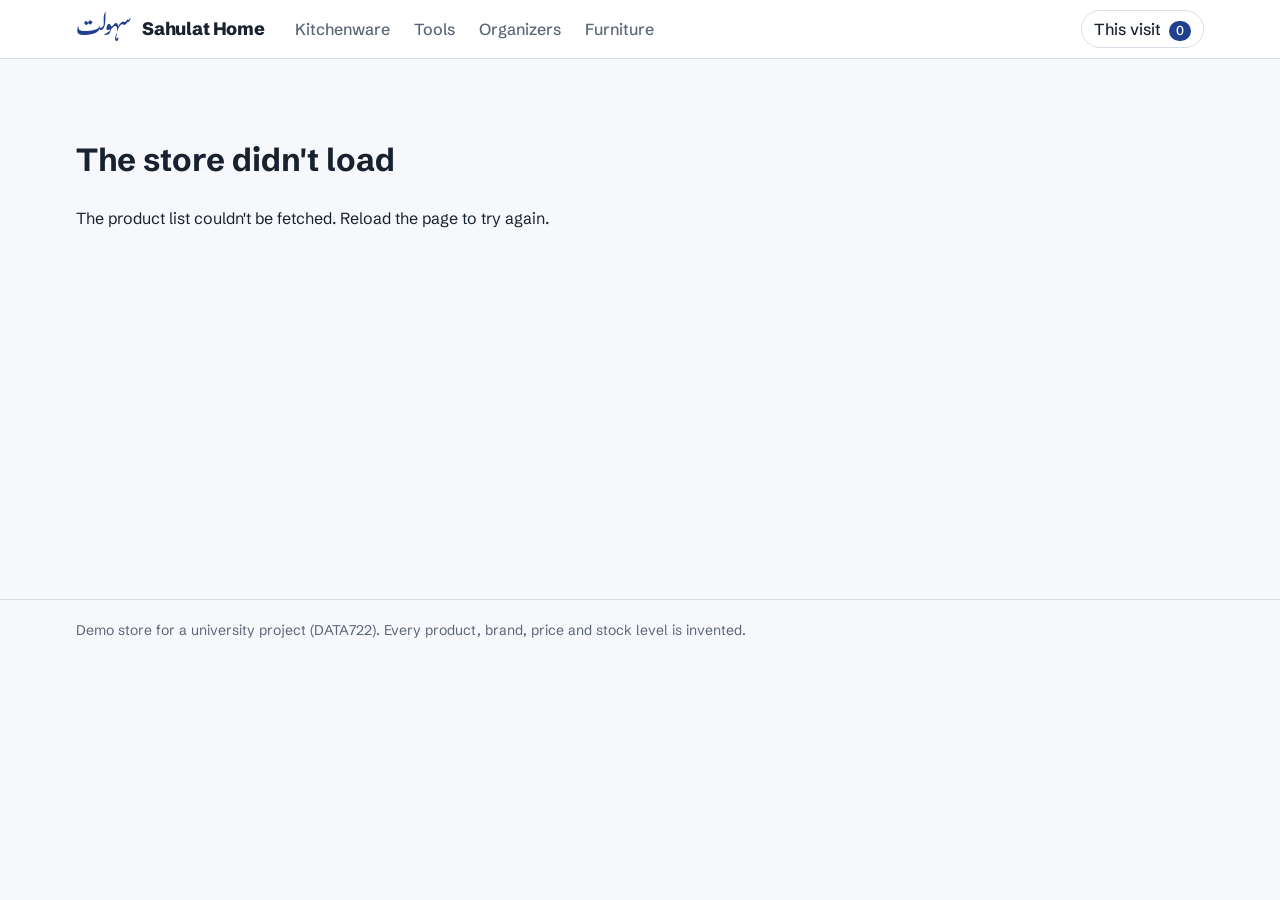
==== static/index.html @ 04b20b96 "v0: store website, keyword (BM25) search API, This-visit panel Co-Authored-By: Claude Opus 5.5 <nore" ====
<!doctype html>
<html lang="en">
<head>
  <meta charset="utf-8">
  <meta name="viewport" content="width=device-width, initial-scale=1">
  <title>Sahulat Home</title>
  <meta name="description" content="Demo household-goods store with search that understands what you need a product for.">
  <link rel="preconnect" href="https://fonts.googleapis.com">
  <link rel="preconnect" href="https://fonts.gstatic.com" crossorigin>
  <link href="https://fonts.googleapis.com/css2?family=Gulzar&family=Schibsted+Grotesk:wght@400;500;600;700;800&display=swap" rel="stylesheet">
  <link rel="stylesheet" href="/static/style.css">
</head>
<body>
  <a class="skip" href="#main">Skip to content</a>

  <header class="site-header">
    <div class="bar">
      <a class="wordmark" href="#/" aria-label="Sahulat Home, home page">
        <span class="wm-ur" lang="ur" dir="rtl">سہولت</span>
        <span class="wm-en">Sahulat Home</span>
      </a>
      <nav class="cats" aria-label="Categories" id="cat-nav"></nav>
      <button class="visit-btn" id="visit-btn" type="button" aria-haspopup="dialog" aria-controls="visit-panel">
        This visit <span class="count" id="visit-count">0</span>
      </button>
    </div>
    <form class="mini-search" id="mini-search" role="search" hidden>
      <label class="sr" for="mini-q">Describe what you need</label>
      <input id="mini-q" name="q" type="search" autocomplete="off" placeholder="Describe what you need">
      <button type="submit">Search</button>
    </form>
  </header>

  <main id="main" tabindex="-1"></main>

  <footer class="site-footer">
    <p>Demo store for a university project (DATA722). Every product, brand, price and stock level is invented.</p>
  </footer>

  <div class="scrim" id="scrim" hidden></div>
  <aside class="visit-panel" id="visit-panel" role="dialog" aria-modal="true" aria-labelledby="visit-title" hidden>
    <div class="vp-head">
      <h2 id="visit-title">What search knows about this visit</h2>
      <button type="button" class="vp-close" id="visit-close" aria-label="Close">Close</button>
    </div>
    <p class="vp-note">Kept in this browser tab only and cleared when you close it. Nothing about your visit is stored on our servers. Only a rough summary (categories, product types, price range) is ever sent with a search, never who you are.</p>
    <div id="visit-body"></div>
    <button type="button" class="ghost" id="visit-clear">Clear this visit</button>
  </aside>

  <script src="/static/app.js"></script>
</body>
</html>
---- static/style.css ----
:root {
  --cobalt: #1f3f8f;
  --cobalt-deep: #172f6b;
  --turquoise: #1a8584;
  --porcelain: #f6f8fb;
  --paper: #ffffff;
  --ink: #18212f;
  --muted: #5a6577;
  --line: #d8dee8;
  --amber: #9a5b12;
  --off: #8a94a6;
  --tint-kitchen: #e2f1f0;
  --tint-tools: #f1ead9;
  --tint-organizers: #e3e9f6;
  --tint-furniture: #e7eddc;
  --radius-sm: 6px;
  --radius-lg: 14px;
  --font: "Schibsted Grotesk", system-ui, sans-serif;
  --urdu: "Gulzar", "Noto Nastaliq Urdu", serif;
  color-scheme: light;
}
@media (prefers-color-scheme: dark) {
  :root:not([data-theme="light"]) {
    --cobalt: #3a62c4; --cobalt-deep: #1a2c5c; --turquoise: #3fb3b1;
    --porcelain: #10151f; --paper: #171e2b; --ink: #e8ecf3; --muted: #a3adbf;
    --line: #2b3546; --amber: #e0a050; --off: #6e788b;
    --tint-kitchen: #16302f; --tint-tools: #2e2a1e; --tint-organizers: #1c2640; --tint-furniture: #232c1b;
    color-scheme: dark;
  }
}
:root[data-theme="dark"] {
  --cobalt: #3a62c4; --cobalt-deep: #1a2c5c; --turquoise: #3fb3b1;
  --porcelain: #10151f; --paper: #171e2b; --ink: #e8ecf3; --muted: #a3adbf;
  --line: #2b3546; --amber: #e0a050; --off: #6e788b;
  --tint-kitchen: #16302f; --tint-tools: #2e2a1e; --tint-organizers: #1c2640; --tint-furniture: #232c1b;
  color-scheme: dark;
}

* { box-sizing: border-box; }
html { -webkit-text-size-adjust: 100%; }
body {
  margin: 0; background: var(--porcelain); color: var(--ink);
  font-family: var(--font); font-size: 16px; line-height: 1.5;
}
a { color: inherit; }
button, input, select { font: inherit; color: inherit; }
:focus-visible { outline: 3px solid var(--turquoise); outline-offset: 2px; }
.sr { position: absolute; width: 1px; height: 1px; overflow: hidden; clip: rect(0 0 0 0); }
.skip { position: absolute; left: -999px; top: 8px; background: var(--paper); padding: 8px 12px; z-index: 50; }
.skip:focus { left: 8px; }

/* Header */
.site-header { background: var(--paper); border-bottom: 1px solid var(--line); position: sticky; top: 0; z-index: 10; }
.bar { max-width: 1160px; margin: 0 auto; padding: 10px 16px; display: flex; align-items: center; gap: 20px; }
.wordmark { display: flex; align-items: baseline; gap: 10px; text-decoration: none; flex-shrink: 0; }
.wm-ur { font-family: var(--urdu); font-size: 26px; line-height: 1; color: var(--cobalt); }
.wm-en { font-weight: 800; font-size: 18px; letter-spacing: -0.01em; }
.cats { display: flex; gap: 4px; overflow-x: auto; flex: 1; scrollbar-width: none; }
.cats a { text-decoration: none; padding: 6px 10px; border-radius: var(--radius-sm); color: var(--muted); font-weight: 500; white-space: nowrap; }
.cats a:hover { color: var(--ink); background: var(--porcelain); }
.cats a[aria-current="page"] { color: var(--cobalt); background: var(--tint-organizers); }
.visit-btn { border: 1px solid var(--line); background: var(--paper); border-radius: 999px; padding: 6px 12px; cursor: pointer; white-space: nowrap; font-weight: 500; }
.visit-btn .count { display: inline-block; min-width: 22px; padding: 0 6px; margin-left: 4px; border-radius: 999px; background: var(--cobalt); color: #fff; font-size: 13px; text-align: center; }
.mini-search { max-width: 1160px; margin: 0 auto; padding: 0 16px 12px; display: flex; gap: 8px; }
.mini-search[hidden] { display: none; }
.mini-search input { flex: 1; min-width: 0; padding: 10px 14px; border: 1px solid var(--line); border-radius: var(--radius-sm); background: var(--porcelain); }
.mini-search button, .hero-form button {
  border: 0; background: var(--cobalt); color: #fff; font-weight: 600; padding: 10px 18px; border-radius: var(--radius-sm); cursor: pointer;
}
.mini-search button:hover { background: var(--cobalt-deep); }

main { max-width: 1160px; margin: 0 auto; padding: 24px 16px 48px; min-height: 60vh; }
main:focus { outline: none; }

/* Hero: the one bold element. Pattern nods to Multani blue-pottery tiles. */
.hero {
  background-color: var(--cobalt);
  background-image: url("data:image/svg+xml,%3Csvg xmlns='http://www.w3.org/2000/svg' width='56' height='56' viewBox='0 0 56 56'%3E%3Cg fill='none' stroke='%23ffffff' stroke-opacity='0.13' stroke-width='1.2'%3E%3Crect x='16' y='16' width='24' height='24'/%3E%3Crect x='16' y='16' width='24' height='24' transform='rotate(45 28 28)'/%3E%3Ccircle cx='28' cy='28' r='5'/%3E%3C/g%3E%3C/svg%3E");
  color: #fff; border-radius: var(--radius-lg); padding: 48px 40px 36px; margin-bottom: 40px;
}
.hero h1 { font-size: clamp(30px, 5vw, 52px); line-height: 1.05; letter-spacing: -0.025em; margin: 0 0 12px; font-weight: 800; max-width: 16ch; }
.hero p { margin: 0 0 24px; max-width: 52ch; color: #dbe4fb; font-size: 18px; }
.hero-form { display: flex; gap: 10px; background: #fff; padding: 8px; border-radius: 12px; max-width: 760px; }
.hero-form input { flex: 1; min-width: 0; border: 0; padding: 12px 14px; font-size: 18px; color: #18212f; background: transparent; }
.hero-form input:focus-visible { outline: none; }
.hero-form:focus-within { box-shadow: 0 0 0 3px #7fd6d4; }
.hero-form button { font-size: 17px; padding: 12px 22px; }
.examples { margin-top: 18px; display: flex; flex-wrap: wrap; gap: 8px; align-items: center; }
.examples span { color: #c4d1f2; margin-right: 4px; }
.examples button { text-align: left; background: rgba(255,255,255,0.12); border: 1px solid rgba(255,255,255,0.28); color: #fff; border-radius: 999px; padding: 5px 12px; cursor: pointer; }
.examples button:hover { background: rgba(255,255,255,0.22); }

h2.section { font-size: 22px; margin: 0 0 16px; letter-spacing: -0.01em; }
.cat-grid { display: grid; grid-template-columns: repeat(auto-fill, minmax(240px, 1fr)); gap: 16px; }
.cat-tile { display: block; text-decoration: none; border-radius: var(--radius-lg); padding: 22px; min-height: 150px; border: 1px solid var(--line); background: var(--paper); }
.cat-tile:hover { border-color: var(--cobalt); }
.cat-tile h3 { margin: 10px 0 4px; font-size: 22px; letter-spacing: -0.01em; }
.cat-tile p { margin: 0; color: var(--muted); font-size: 14px; }
.cat-tile svg { width: 36px; height: 36px; color: var(--cobalt); }

/* Listing pages */
.page-head { display: flex; flex-wrap: wrap; align-items: end; justify-content: space-between; gap: 12px; margin-bottom: 16px; }
.page-head h1 { margin: 0; font-size: clamp(26px, 4vw, 36px); letter-spacing: -0.02em; }
.meta { color: var(--muted); margin: 4px 0 0; font-size: 15px; }
.filters { display: flex; flex-wrap: wrap; gap: 8px; margin-bottom: 20px; }
.chip { border: 1px solid var(--line); background: var(--paper); border-radius: 999px; padding: 5px 12px; cursor: pointer; font-size: 14px; }
.chip[aria-pressed="true"] { background: var(--ink); color: var(--paper); border-color: var(--ink); }
select { border: 1px solid var(--line); background: var(--paper); border-radius: var(--radius-sm); padding: 7px 10px; }

.grid { display: grid; grid-template-columns: repeat(auto-fill, minmax(210px, 1fr)); gap: 16px; }
.card { display: flex; flex-direction: column; text-decoration: none; background: var(--paper); border: 1px solid var(--line); border-radius: 10px; overflow: hidden; }
.card:hover { border-color: var(--muted); }
.thumb { aspect-ratio: 16 / 10; display: grid; place-items: center; }
.thumb svg { width: 44px; height: 44px; opacity: 0.75; color: var(--ink); }
.t-Kitchenware { background: var(--tint-kitchen); }
.t-Tools { background: var(--tint-tools); }
.t-Organizers { background: var(--tint-organizers); }
.t-Furniture { background: var(--tint-furniture); }
.card-body { padding: 12px 14px 14px; display: flex; flex-direction: column; gap: 4px; flex: 1; }
.card-title { font-weight: 600; line-height: 1.3; }
.card-brand { color: var(--muted); font-size: 13px; }
.card-foot { margin-top: auto; padding-top: 8px; display: flex; justify-content: space-between; align-items: baseline; gap: 8px; }
.price { font-weight: 700; font-size: 17px; }
.stock { font-size: 13px; color: var(--turquoise); }
.stock.low { color: var(--amber); }
.stock.out { color: var(--off); }

/* Product page */
.crumbs { font-size: 14px; color: var(--muted); margin-bottom: 16px; }
.crumbs a { color: var(--muted); }
.pdp { display: grid; grid-template-columns: minmax(0, 5fr) minmax(0, 6fr); gap: 32px; }
.pdp .thumb { border-radius: var(--radius-lg); }
.pdp .thumb svg { width: 96px; height: 96px; }
.pdp h1 { margin: 0 0 6px; font-size: clamp(24px, 3.4vw, 34px); line-height: 1.15; letter-spacing: -0.02em; }
.pdp .price { font-size: 26px; display: block; margin: 12px 0 2px; }
.specs { display: grid; grid-template-columns: max-content 1fr; gap: 6px 18px; margin: 20px 0; padding: 16px 0; border-top: 1px solid var(--line); border-bottom: 1px solid var(--line); }
.specs dt { color: var(--muted); }
.specs dd { margin: 0; }
.desc { color: var(--muted); max-width: 62ch; }
.variants { margin-top: 40px; }

/* Search results */
.notice { background: var(--paper); border: 1px solid var(--line); border-left: 4px solid var(--turquoise); border-radius: var(--radius-sm); padding: 12px 16px; margin-bottom: 20px; max-width: 80ch; }
.empty { padding: 32px 0; max-width: 60ch; }
.empty h2 { margin: 0 0 8px; }

/* This-visit panel */
.scrim { position: fixed; inset: 0; background: rgba(10, 16, 30, 0.45); z-index: 20; }
.visit-panel { position: fixed; top: 0; right: 0; bottom: 0; width: min(420px, 100%); background: var(--paper); z-index: 30; padding: 20px; overflow-y: auto; border-left: 1px solid var(--line); }
.vp-head { display: flex; justify-content: space-between; gap: 12px; align-items: start; }
.vp-head h2 { margin: 0; font-size: 20px; line-height: 1.25; }
.vp-close, .ghost { border: 1px solid var(--line); background: var(--paper); border-radius: var(--radius-sm); padding: 6px 12px; cursor: pointer; }
.vp-note { color: var(--muted); font-size: 14px; }
.vp-section { margin: 18px 0; }
.vp-section h3 { font-size: 15px; margin: 0 0 6px; }
.vp-section ul { margin: 0; padding-left: 18px; }
.vp-section p { margin: 0; }
.vp-empty { color: var(--muted); }

.site-footer { border-top: 1px solid var(--line); color: var(--muted); font-size: 14px; }
.site-footer p { max-width: 1160px; margin: 0 auto; padding: 20px 16px 32px; }

@media (max-width: 760px) {
  .bar { flex-wrap: wrap; gap: 10px; }
  .cats { order: 3; flex-basis: 100%; }
  .visit-btn { margin-left: auto; }
  .hero { padding: 32px 20px 26px; }
  .hero-form { flex-direction: column; }
  .pdp { grid-template-columns: 1fr; gap: 20px; }
  .pdp .thumb { aspect-ratio: 16 / 7; }
  .grid { grid-template-columns: repeat(2, minmax(0, 1fr)); gap: 10px; }
  .card-foot { flex-direction: column; align-items: start; gap: 0; }
}
@media (prefers-reduced-motion: reduce) { * { scroll-behavior: auto !important; } }
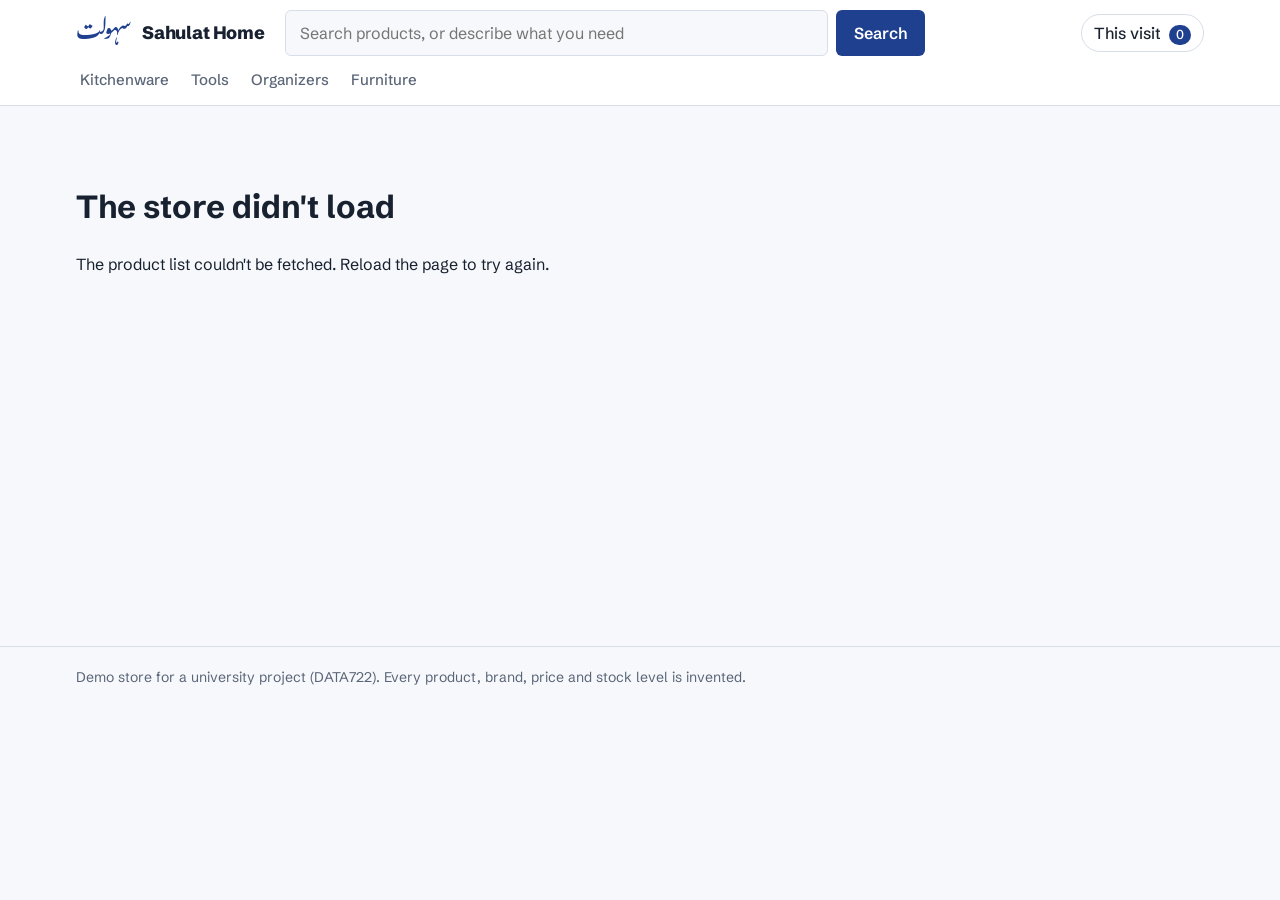
==== commit 2b170c9a: "v1: storefront redesign, hybrid search with keyword fallback, illustrations, budget-word fix Co-Auth" ====
--- a/static/index.html
+++ b/static/index.html
@@ -4,7 +4,7 @@
   <meta charset="utf-8">
   <meta name="viewport" content="width=device-width, initial-scale=1">
   <title>Sahulat Home</title>
-  <meta name="description" content="Demo household-goods store with search that understands what you need a product for.">
+  <meta name="description" content="Demo household-goods store. Its search also understands what you need a product for.">
   <link rel="preconnect" href="https://fonts.googleapis.com">
   <link rel="preconnect" href="https://fonts.gstatic.com" crossorigin>
   <link href="https://fonts.googleapis.com/css2?family=Gulzar&family=Schibsted+Grotesk:wght@400;500;600;700;800&display=swap" rel="stylesheet">
@@ -19,16 +19,16 @@
         <span class="wm-ur" lang="ur" dir="rtl">سہولت</span>
         <span class="wm-en">Sahulat Home</span>
       </a>
-      <nav class="cats" aria-label="Categories" id="cat-nav"></nav>
+      <form class="top-search" id="top-search" role="search">
+        <label class="sr" for="top-q">Search products</label>
+        <input id="top-q" name="q" type="search" autocomplete="off" placeholder="Search products, or describe what you need">
+        <button type="submit">Search</button>
+      </form>
       <button class="visit-btn" id="visit-btn" type="button" aria-haspopup="dialog" aria-controls="visit-panel">
         This visit <span class="count" id="visit-count">0</span>
       </button>
     </div>
-    <form class="mini-search" id="mini-search" role="search" hidden>
-      <label class="sr" for="mini-q">Describe what you need</label>
-      <input id="mini-q" name="q" type="search" autocomplete="off" placeholder="Describe what you need">
-      <button type="submit">Search</button>
-    </form>
+    <nav class="cats" aria-label="Categories" id="cat-nav"></nav>
   </header>
 
   <main id="main" tabindex="-1"></main>
@@ -48,6 +48,7 @@
     <button type="button" class="ghost" id="visit-clear">Clear this visit</button>
   </aside>
 
+  <script src="/static/illustrations.js"></script>
   <script src="/static/app.js"></script>
 </body>
 </html>
--- a/static/style.css
+++ b/static/style.css
@@ -51,40 +51,41 @@
 
 /* Header */
 .site-header { background: var(--paper); border-bottom: 1px solid var(--line); position: sticky; top: 0; z-index: 10; }
-.bar { max-width: 1160px; margin: 0 auto; padding: 10px 16px; display: flex; align-items: center; gap: 20px; }
+.bar { max-width: 1160px; margin: 0 auto; padding: 10px 16px 8px; display: flex; align-items: center; gap: 20px; }
 .wordmark { display: flex; align-items: baseline; gap: 10px; text-decoration: none; flex-shrink: 0; }
 .wm-ur { font-family: var(--urdu); font-size: 26px; line-height: 1; color: var(--cobalt); }
 .wm-en { font-weight: 800; font-size: 18px; letter-spacing: -0.01em; }
-.cats { display: flex; gap: 4px; overflow-x: auto; flex: 1; scrollbar-width: none; }
-.cats a { text-decoration: none; padding: 6px 10px; border-radius: var(--radius-sm); color: var(--muted); font-weight: 500; white-space: nowrap; }
+.top-search { flex: 1; display: flex; gap: 8px; max-width: 640px; }
+.top-search input { flex: 1; min-width: 0; padding: 10px 14px; border: 1px solid var(--line); border-radius: var(--radius-sm); background: var(--porcelain); }
+.top-search input:focus-visible { outline: 3px solid var(--turquoise); outline-offset: 0; }
+.top-search button, .ai-form button, .btn {
+  border: 0; background: var(--cobalt); color: #fff; font-weight: 600; padding: 10px 18px; border-radius: var(--radius-sm); cursor: pointer; text-decoration: none; display: inline-block;
+}
+.top-search button:hover, .btn:hover { background: var(--cobalt-deep); }
+.cats { max-width: 1160px; margin: 0 auto; padding: 0 10px 8px; display: flex; gap: 2px; overflow-x: auto; scrollbar-width: none; }
+.cats a { text-decoration: none; padding: 5px 10px; border-radius: var(--radius-sm); color: var(--muted); font-weight: 500; white-space: nowrap; font-size: 15px; }
 .cats a:hover { color: var(--ink); background: var(--porcelain); }
 .cats a[aria-current="page"] { color: var(--cobalt); background: var(--tint-organizers); }
-.visit-btn { border: 1px solid var(--line); background: var(--paper); border-radius: 999px; padding: 6px 12px; cursor: pointer; white-space: nowrap; font-weight: 500; }
+.visit-btn { margin-left: auto; border: 1px solid var(--line); background: var(--paper); border-radius: 999px; padding: 6px 12px; cursor: pointer; white-space: nowrap; font-weight: 500; }
 .visit-btn .count { display: inline-block; min-width: 22px; padding: 0 6px; margin-left: 4px; border-radius: 999px; background: var(--cobalt); color: #fff; font-size: 13px; text-align: center; }
-.mini-search { max-width: 1160px; margin: 0 auto; padding: 0 16px 12px; display: flex; gap: 8px; }
-.mini-search[hidden] { display: none; }
-.mini-search input { flex: 1; min-width: 0; padding: 10px 14px; border: 1px solid var(--line); border-radius: var(--radius-sm); background: var(--porcelain); }
-.mini-search button, .hero-form button {
-  border: 0; background: var(--cobalt); color: #fff; font-weight: 600; padding: 10px 18px; border-radius: var(--radius-sm); cursor: pointer;
-}
-.mini-search button:hover { background: var(--cobalt-deep); }
 
 main { max-width: 1160px; margin: 0 auto; padding: 24px 16px 48px; min-height: 60vh; }
 main:focus { outline: none; }
 
-/* Hero: the one bold element. Pattern nods to Multani blue-pottery tiles. */
-.hero {
+/* AI search band: the one bold element. Pattern nods to Multani blue-pottery tiles. */
+.ai-band {
   background-color: var(--cobalt);
   background-image: url("data:image/svg+xml,%3Csvg xmlns='http://www.w3.org/2000/svg' width='56' height='56' viewBox='0 0 56 56'%3E%3Cg fill='none' stroke='%23ffffff' stroke-opacity='0.13' stroke-width='1.2'%3E%3Crect x='16' y='16' width='24' height='24'/%3E%3Crect x='16' y='16' width='24' height='24' transform='rotate(45 28 28)'/%3E%3Ccircle cx='28' cy='28' r='5'/%3E%3C/g%3E%3C/svg%3E");
-  color: #fff; border-radius: var(--radius-lg); padding: 48px 40px 36px; margin-bottom: 40px;
+  color: #fff; border-radius: var(--radius-lg); padding: 36px 36px 30px; margin: 44px 0;
 }
-.hero h1 { font-size: clamp(30px, 5vw, 52px); line-height: 1.05; letter-spacing: -0.025em; margin: 0 0 12px; font-weight: 800; max-width: 16ch; }
-.hero p { margin: 0 0 24px; max-width: 52ch; color: #dbe4fb; font-size: 18px; }
-.hero-form { display: flex; gap: 10px; background: #fff; padding: 8px; border-radius: 12px; max-width: 760px; }
-.hero-form input { flex: 1; min-width: 0; border: 0; padding: 12px 14px; font-size: 18px; color: #18212f; background: transparent; }
-.hero-form input:focus-visible { outline: none; }
-.hero-form:focus-within { box-shadow: 0 0 0 3px #7fd6d4; }
-.hero-form button { font-size: 17px; padding: 12px 22px; }
+.ai-band h2 { font-size: clamp(26px, 4vw, 40px); line-height: 1.08; letter-spacing: -0.02em; margin: 0 0 10px; font-weight: 800; max-width: 22ch; }
+.ai-tag { display: inline-block; background: rgba(255,255,255,0.14); border: 1px solid rgba(255,255,255,0.3); border-radius: 999px; padding: 2px 10px; font-size: 14px; margin-bottom: 14px; }
+.ai-band p { margin: 0 0 24px; max-width: 52ch; color: #dbe4fb; font-size: 18px; }
+.ai-form { display: flex; gap: 10px; background: #fff; padding: 8px; border-radius: 12px; max-width: 760px; }
+.ai-form input { flex: 1; min-width: 0; border: 0; padding: 12px 14px; font-size: 18px; color: #18212f; background: transparent; }
+.ai-form input:focus-visible { outline: none; }
+.ai-form:focus-within { box-shadow: 0 0 0 3px #7fd6d4; }
+.ai-form button { font-size: 17px; padding: 12px 22px; }
 .examples { margin-top: 18px; display: flex; flex-wrap: wrap; gap: 8px; align-items: center; }
 .examples span { color: #c4d1f2; margin-right: 4px; }
 .examples button { text-align: left; background: rgba(255,255,255,0.12); border: 1px solid rgba(255,255,255,0.28); color: #fff; border-radius: 999px; padding: 5px 12px; cursor: pointer; }
@@ -97,6 +98,23 @@
 .cat-tile h3 { margin: 10px 0 4px; font-size: 22px; letter-spacing: -0.01em; }
 .cat-tile p { margin: 0; color: var(--muted); font-size: 14px; }
 .cat-tile svg { width: 36px; height: 36px; color: var(--cobalt); }
+
+/* Storefront */
+.promo { background: var(--paper); border: 1px solid var(--line); border-radius: var(--radius-lg); padding: 32px 36px; display: grid; gap: 6px; margin-bottom: 28px; }
+.promo h1 { margin: 0; font-size: clamp(28px, 4.4vw, 44px); line-height: 1.08; letter-spacing: -0.025em; max-width: 20ch; }
+.promo p { margin: 4px 0 14px; color: var(--muted); max-width: 56ch; font-size: 17px; }
+.promo-links { display: flex; flex-wrap: wrap; gap: 8px; }
+.promo-links a { text-decoration: none; border: 1px solid var(--line); border-radius: 999px; padding: 6px 14px; font-weight: 500; }
+.promo-links a:hover { border-color: var(--cobalt); color: var(--cobalt); }
+.row-head { display: flex; justify-content: space-between; align-items: baseline; gap: 12px; margin: 40px 0 14px; }
+.row-head h2 { margin: 0; font-size: 22px; letter-spacing: -0.01em; }
+.row-head a { color: var(--cobalt); font-weight: 500; }
+
+/* "What it's for" (AI summary) */
+.wif { background: var(--tint-kitchen); border-radius: 10px; padding: 14px 16px; margin: 18px 0 0; }
+.wif h2 { font-size: 16px; margin: 0 0 6px; }
+.wif ul { margin: 0 0 8px; padding-left: 18px; }
+.wif small { color: var(--muted); }
 
 /* Listing pages */
 .page-head { display: flex; flex-wrap: wrap; align-items: end; justify-content: space-between; gap: 12px; margin-bottom: 16px; }
@@ -111,7 +129,7 @@
 .card { display: flex; flex-direction: column; text-decoration: none; background: var(--paper); border: 1px solid var(--line); border-radius: 10px; overflow: hidden; }
 .card:hover { border-color: var(--muted); }
 .thumb { aspect-ratio: 16 / 10; display: grid; place-items: center; }
-.thumb svg { width: 44px; height: 44px; opacity: 0.75; color: var(--ink); }
+.thumb svg { width: 56%; height: 72%; color: var(--ink); }
 .t-Kitchenware { background: var(--tint-kitchen); }
 .t-Tools { background: var(--tint-tools); }
 .t-Organizers { background: var(--tint-organizers); }
@@ -130,7 +148,7 @@
 .crumbs a { color: var(--muted); }
 .pdp { display: grid; grid-template-columns: minmax(0, 5fr) minmax(0, 6fr); gap: 32px; }
 .pdp .thumb { border-radius: var(--radius-lg); }
-.pdp .thumb svg { width: 96px; height: 96px; }
+.pdp .thumb svg { width: 60%; height: 70%; }
 .pdp h1 { margin: 0 0 6px; font-size: clamp(24px, 3.4vw, 34px); line-height: 1.15; letter-spacing: -0.02em; }
 .pdp .price { font-size: 26px; display: block; margin: 12px 0 2px; }
 .specs { display: grid; grid-template-columns: max-content 1fr; gap: 6px 18px; margin: 20px 0; padding: 16px 0; border-top: 1px solid var(--line); border-bottom: 1px solid var(--line); }
@@ -140,6 +158,8 @@
 .variants { margin-top: 40px; }
 
 /* Search results */
+.badge { display: inline-block; font-size: 13px; border-radius: 999px; padding: 2px 10px; background: var(--tint-organizers); color: var(--cobalt); font-weight: 600; margin-left: 6px; vertical-align: middle; }
+.notice.warn { border-left-color: var(--amber); }
 .notice { background: var(--paper); border: 1px solid var(--line); border-left: 4px solid var(--turquoise); border-radius: var(--radius-sm); padding: 12px 16px; margin-bottom: 20px; max-width: 80ch; }
 .empty { padding: 32px 0; max-width: 60ch; }
 .empty h2 { margin: 0 0 8px; }
@@ -162,13 +182,16 @@
 
 @media (max-width: 760px) {
   .bar { flex-wrap: wrap; gap: 10px; }
-  .cats { order: 3; flex-basis: 100%; }
-  .visit-btn { margin-left: auto; }
-  .hero { padding: 32px 20px 26px; }
-  .hero-form { flex-direction: column; }
+  .top-search { order: 3; flex-basis: 100%; max-width: none; }
+  .ai-band { padding: 28px 20px 24px; }
+  .ai-form { flex-direction: column; }
+  .promo { padding: 24px 20px; }
   .pdp { grid-template-columns: 1fr; gap: 20px; }
   .pdp .thumb { aspect-ratio: 16 / 7; }
   .grid { grid-template-columns: repeat(2, minmax(0, 1fr)); gap: 10px; }
   .card-foot { flex-direction: column; align-items: start; gap: 0; }
 }
 @media (prefers-reduced-motion: reduce) { * { scroll-behavior: auto !important; } }
+
+/* Illustrations: light fill on marked shapes */
+.thumb .f { fill: currentColor; fill-opacity: 0.13; }
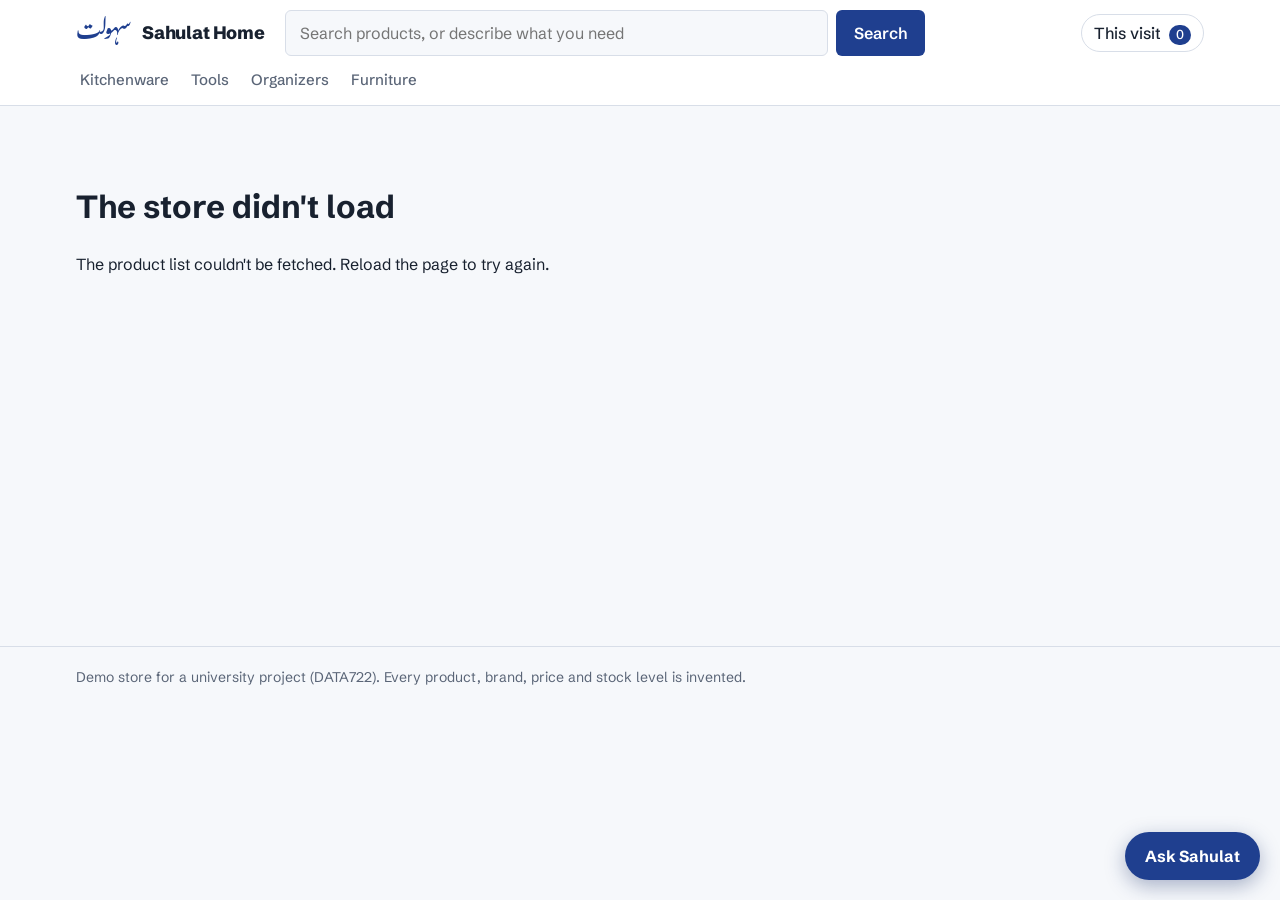
==== commit c40f3d1b: "v2: page and visit context boost, Ask Sahulat chat (grounded, fail-safe), follow-up and budget-phras" ====
--- a/static/index.html
+++ b/static/index.html
@@ -48,6 +48,26 @@
     <button type="button" class="ghost" id="visit-clear">Clear this visit</button>
   </aside>
 
+  <button class="ask-btn" id="ask-btn" type="button" aria-haspopup="dialog" aria-controls="chat-panel">Ask Sahulat</button>
+  <aside class="chat-panel" id="chat-panel" role="dialog" aria-modal="false" aria-labelledby="chat-title" hidden>
+    <div class="cp-head">
+      <div>
+        <h2 id="chat-title">Ask Sahulat</h2>
+        <p class="cp-sub" id="chat-sub">AI assistant. Suggests only products from this store.</p>
+      </div>
+      <div class="cp-actions">
+        <button type="button" class="ghost" id="chat-reset">Start over</button>
+        <button type="button" class="ghost" id="chat-close" aria-label="Close chat">Close</button>
+      </div>
+    </div>
+    <div class="cp-log" id="chat-log" aria-live="polite"></div>
+    <form class="cp-form" id="chat-form">
+      <label class="sr" for="chat-q">Message</label>
+      <input id="chat-q" type="text" autocomplete="off" maxlength="300" placeholder="Describe what you need, in any language">
+      <button type="submit">Send</button>
+    </form>
+  </aside>
+
   <script src="/static/illustrations.js"></script>
   <script src="/static/app.js"></script>
 </body>
--- a/static/style.css
+++ b/static/style.css
@@ -195,3 +195,41 @@
 
 /* Illustrations: light fill on marked shapes */
 .thumb .f { fill: currentColor; fill-opacity: 0.13; }
+
+/* Ask Sahulat chat */
+.ask-btn { position: fixed; right: 20px; bottom: 20px; z-index: 25; border: 0; border-radius: 999px; padding: 12px 20px;
+  background: var(--cobalt); color: #fff; font-weight: 700; cursor: pointer; box-shadow: 0 6px 20px rgba(23, 47, 107, 0.35); }
+.ask-btn:hover { background: var(--cobalt-deep); }
+.ask-btn[hidden] { display: none; }
+.chat-panel { position: fixed; right: 20px; bottom: 20px; width: min(420px, calc(100vw - 32px)); height: min(640px, calc(100vh - 40px));
+  z-index: 26; background: var(--paper); border: 1px solid var(--line); border-radius: var(--radius-lg);
+  box-shadow: 0 12px 40px rgba(10, 16, 30, 0.25); display: flex; flex-direction: column; overflow: hidden; }
+.chat-panel[hidden] { display: none; }
+.cp-head { display: flex; justify-content: space-between; gap: 10px; padding: 14px 16px; border-bottom: 1px solid var(--line); background: var(--porcelain); }
+.cp-head h2 { margin: 0; font-size: 18px; }
+.cp-sub { margin: 2px 0 0; color: var(--muted); font-size: 13px; }
+.cp-actions { display: flex; gap: 6px; align-items: start; }
+.cp-actions .ghost { font-size: 13px; padding: 4px 8px; white-space: nowrap; }
+.cp-log { flex: 1; overflow-y: auto; padding: 14px 16px; display: flex; flex-direction: column; gap: 10px; }
+.msg { max-width: 88%; padding: 9px 12px; border-radius: 12px; line-height: 1.45; }
+.msg.user { align-self: flex-end; background: var(--cobalt); color: #fff; border-bottom-right-radius: 4px; }
+.msg.bot { align-self: flex-start; background: var(--porcelain); border: 1px solid var(--line); border-bottom-left-radius: 4px; }
+.msg.bot.warn { border-left: 4px solid var(--amber); }
+.msg.hint { align-self: center; background: none; color: var(--muted); font-size: 13px; text-align: center; padding: 0; }
+.pick { display: grid; grid-template-columns: 56px 1fr; gap: 10px; text-decoration: none; background: var(--paper);
+  border: 1px solid var(--line); border-radius: 10px; padding: 8px; margin-top: 8px; }
+.pick:hover { border-color: var(--cobalt); }
+.pick .thumb { aspect-ratio: 1; border-radius: 8px; }
+.pick .thumb svg { width: 80%; height: 80%; }
+.pick b { display: block; font-size: 14px; line-height: 1.3; }
+.pick .why { display: block; font-size: 13px; color: var(--muted); margin-top: 2px; }
+.pick .pp { font-size: 13px; font-weight: 700; }
+.cp-form { display: flex; gap: 8px; padding: 10px 12px; border-top: 1px solid var(--line); }
+.cp-form input { flex: 1; min-width: 0; padding: 10px 12px; border: 1px solid var(--line); border-radius: var(--radius-sm); background: var(--porcelain); }
+.cp-form button { border: 0; background: var(--cobalt); color: #fff; font-weight: 600; padding: 10px 16px; border-radius: var(--radius-sm); cursor: pointer; }
+.cp-form button:disabled { opacity: 0.6; cursor: wait; }
+.ask-link { background: none; border: 0; color: var(--cobalt); font-weight: 600; cursor: pointer; padding: 0; text-decoration: underline; }
+@media (max-width: 760px) {
+  .chat-panel { right: 0; bottom: 0; width: 100vw; height: 88vh; border-radius: var(--radius-lg) var(--radius-lg) 0 0; }
+  .ask-btn { right: 14px; bottom: 14px; }
+}
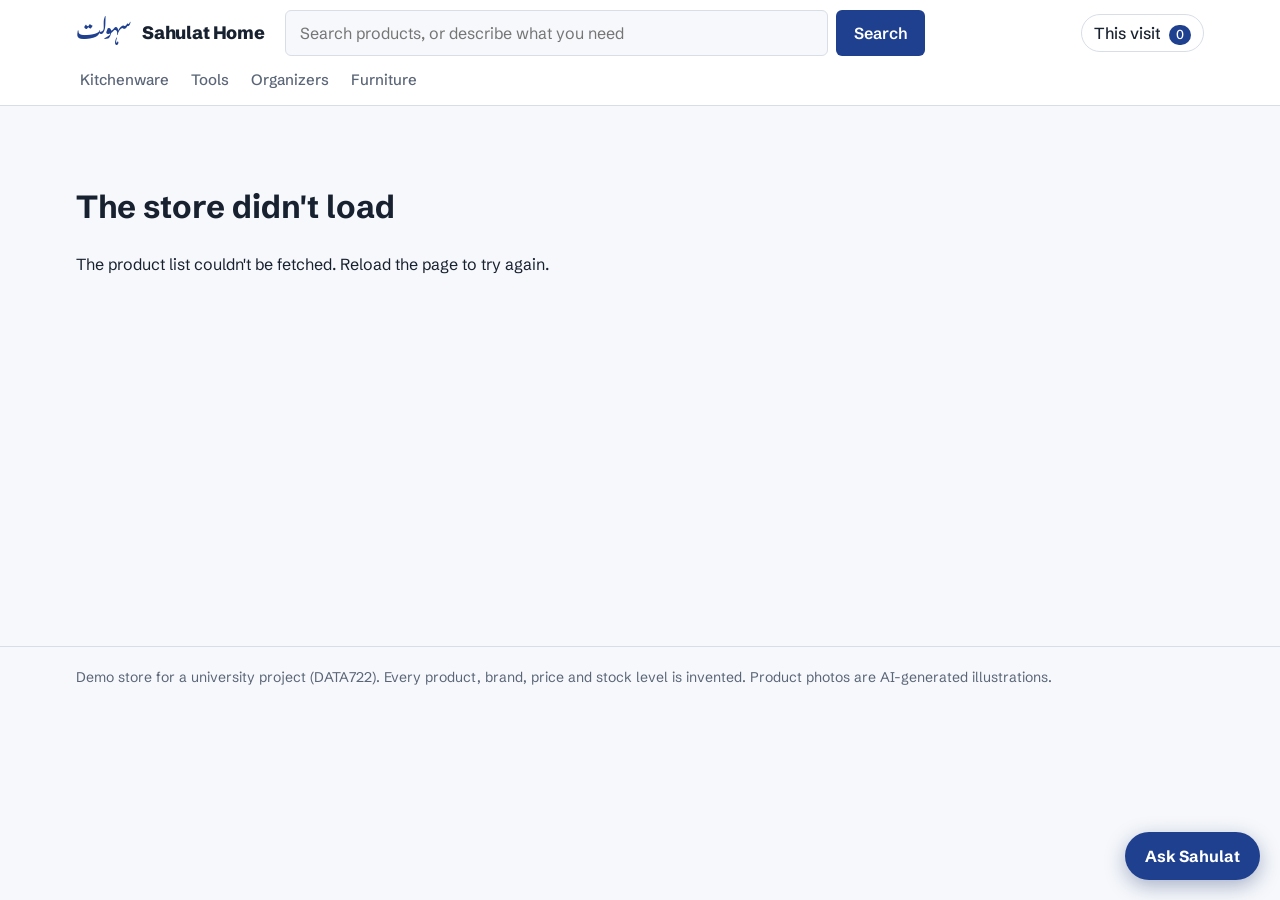
==== commit 7be6ee9e: "Site: AI-generated photos for 8 products (labelled in the footer); others keep their illustration Co" ====
--- a/static/index.html
+++ b/static/index.html
@@ -34,7 +34,7 @@
   <main id="main" tabindex="-1"></main>
 
   <footer class="site-footer">
-    <p>Demo store for a university project (DATA722). Every product, brand, price and stock level is invented.</p>
+    <p>Demo store for a university project (DATA722). Every product, brand, price and stock level is invented. Product photos are AI-generated illustrations.</p>
   </footer>
 
   <div class="scrim" id="scrim" hidden></div>
--- a/static/style.css
+++ b/static/style.css
@@ -233,3 +233,7 @@
   .chat-panel { right: 0; bottom: 0; width: 100vw; height: 88vh; border-radius: var(--radius-lg) var(--radius-lg) 0 0; }
   .ask-btn { right: 14px; bottom: 14px; }
 }
+
+/* AI-generated product photos: shown whole, on a background matching the photos */
+.thumb:has(img) { background: #eee4d6; }
+.thumb img { width: 100%; height: 100%; object-fit: contain; display: block; }
